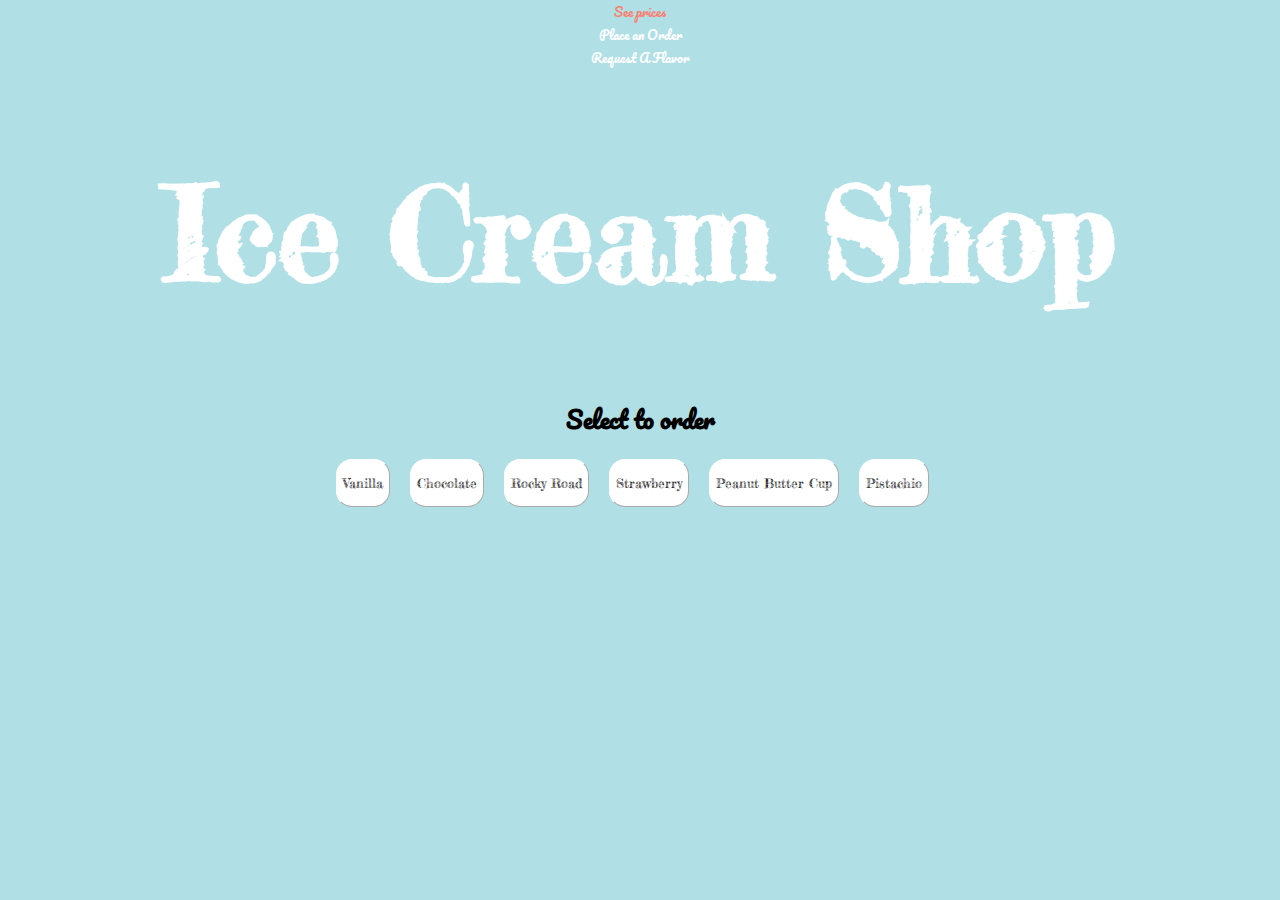
==== index.html @ e847be37 "started order form" ====
<!DOCTYPE html>
<html lang="en">
<head>
    <meta charset="UTF-8">
    <meta http-equiv="X-UA-Compatible" content="IE=edge">
    <meta name="viewport" content="width=device-width, initial-scale=1.0">
    <title>Ice Cream</title>
    <link rel="preconnect" href="https://fonts.googleapis.com">
    <link rel="preconnect" href="https://fonts.googleapis.com">
    <link rel="preconnect" href="https://fonts.gstatic.com" crossorigin>
    <link href="https://fonts.googleapis.com/css2?family=Fredericka+the+Great&family=Pacifico&display=swap" rel="stylesheet">
    <link rel="stylesheet" type="text/css" href="styles.css"/>
    <script src="script.js" defer></script>
    

</head>
<body>
    <nav class="nav-home">
        <a href="table.html" class="link-table">See prices</a>
        <a href="orderform.html" class="link-order">Place an Order</a>
        <a href="flavorform.html" class="link-flavor-form">Request A Flavor</a>
    </nav>
    <h1 class="page-heading">Ice Cream Shop</h1>
    <h2>Select to order</h2>
    <main class = "main">
        <button class: "vanilla">Vanilla</button>
        <button class: "chocolate">Chocolate</button>
        <button class: "rockyRoad">Rocky Road</button>
        <button class: "strawberry">Strawberry</button>
        <button class: "pbcup">Peanut Butter Cup</button>
        <button class: "pistachio">Pistachio</button>
    </main>

    
</body>
</html>
---- styles.css ----
body {
  background-color: powderblue;
  margin: auto;
  text-align: center;
}

.nav-home {
  display: flex;
  flex-direction: column;
  justify-content: space-around;
  font-family: "Pacifico", cursive;
  font-size: smaller;
}

.link-table,
.link-order,
.link-flavor-form,
.link-arrow {
  text-decoration: none;
  color: white;
}

.link-arrow {
  font-size: 5rem;
}

a:hover {
  color: salmon;
}

.page-heading {
  font-size: 8rem;
  font-family: "Fredericka the Great";
}

body > h2 {
  font-family: "Pacifico", cursive;
}

button {
  background-color: white;
  font-family: "Fredericka the Great", cursive;
  height: 3rem;
  margin-bottom: 2rem;
  margin-right: 1rem;
  border-color: white;
  border-width: 0.1rem;
  border-radius: 1rem;
}

button:hover {
  background-color: salmon;
  color: black;
  font-size: 1rem;
  opacity: 0.9;
  cursor: grab;
  height: 3.1rem;
}

body > h1 {
  font-family: "Fredericka the Great";
  font-size: 7rem;
  color: white;
  margin-left: auto;
}

table {
  margin: auto;
  margin-top: 10vh;
}

table > thead {
  font-size: 2rem;
  color: black;
  font-family: "Pacifico", cursive;
}

th {
  width: 15vw;
}

table > tbody {
  font-family: "Pacifico";
  color: rgb(237, 248, 252);
  background-color: salmon;
}

td {
  border-radius: 5rem;
}

footer {
  margin-top: 40vh;
  color: white;
}

form {
  margin: auto;
  display: flex;
  flex-direction: column;
  justify-content: space-around;
  align-items: center;
  row-gap: 1rem;
  /* border: solid black; */
  max-width: 25vw;
  padding: 3rem;
}

::placeholder {
  color: rgb(247, 132, 119);
  text-align: center;
  font-size: smaller;
}

.flavor-form-name,
.flavor-form-flavor,
.form-first-name,
.form-last-name,
.form-email,
.form-order-flavor {
  font-family: "Pacifico";
}

#name,
#flavor-request,
#first-name,
#last-name,
#email,
#order-flavor,
#small,
#medium,
#large {
  color: salmon;
  border-radius: 0.25rem;
  border: white;
}

.form-size {
  font-family: Pacifico;
  font-size: larger;
}
.form-button {
  margin: auto;
}
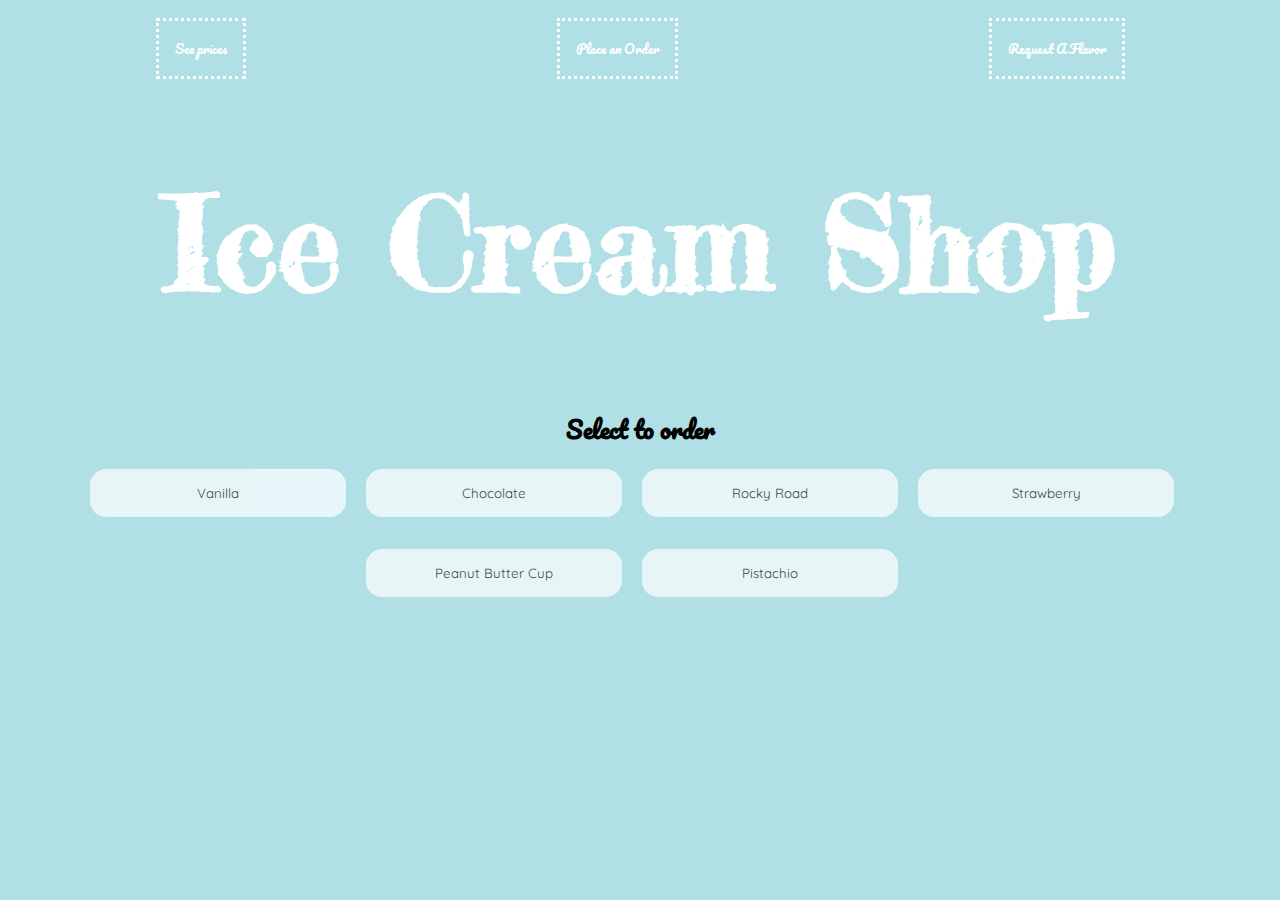
==== commit 4d57bf07: "fixed fonts, changed radio styles" ====
--- a/index.html
+++ b/index.html
@@ -5,10 +5,11 @@
     <meta http-equiv="X-UA-Compatible" content="IE=edge">
     <meta name="viewport" content="width=device-width, initial-scale=1.0">
     <title>Ice Cream</title>
-    <link rel="preconnect" href="https://fonts.googleapis.com">
+
     <link rel="preconnect" href="https://fonts.googleapis.com">
     <link rel="preconnect" href="https://fonts.gstatic.com" crossorigin>
-    <link href="https://fonts.googleapis.com/css2?family=Fredericka+the+Great&family=Pacifico&display=swap" rel="stylesheet">
+    <link href="https://fonts.googleapis.com/css2?family=Fredericka+the+Great&family=Pacifico&family=Quicksand:wght@300&display=swap" rel="stylesheet">
+
     <link rel="stylesheet" type="text/css" href="styles.css"/>
     <script src="script.js" defer></script>
     
--- a/styles.css
+++ b/styles.css
@@ -6,7 +6,8 @@
 
 .nav-home {
   display: flex;
-  flex-direction: column;
+  margin-top: 2vh;
+
   justify-content: space-around;
   font-family: "Pacifico", cursive;
   font-size: smaller;
@@ -18,6 +19,8 @@
 .link-arrow {
   text-decoration: none;
   color: white;
+  border: dotted white;
+  padding: 1rem;
 }
 
 .link-arrow {
@@ -26,6 +29,7 @@
 
 a:hover {
   color: salmon;
+  background-color: white;
 }
 
 .page-heading {
@@ -39,22 +43,20 @@
 
 button {
   background-color: white;
-  font-family: "Fredericka the Great", cursive;
+  opacity: 70%;
+  font-family: "Quicksand", sans-serif;
   height: 3rem;
   margin-bottom: 2rem;
   margin-right: 1rem;
-  border-color: white;
-  border-width: 0.1rem;
+  border: none;
   border-radius: 1rem;
+  width: 20vw;
 }
 
 button:hover {
-  background-color: salmon;
-  color: black;
-  font-size: 1rem;
-  opacity: 0.9;
+  color: salmon;
+  opacity: 0.98;
   cursor: grab;
-  height: 3.1rem;
 }
 
 body > h1 {
@@ -136,9 +138,27 @@
 }
 
 .form-size {
-  font-family: Pacifico;
-  font-size: larger;
+  display: grid;
+  grid-template-columns: 1em auto;
+  gap: 0.5em;
+  margin-bottom: 2vh;
 }
+
+#size {
+  color: black;
+  font-family: pacifico;
+  font-size: 1rem;
+  margin-bottom: -1vh;
+}
+
 .form-button {
   margin: auto;
 }
+
+.label-small,
+.label-medium,
+.label-large {
+  color: white;
+  font-family: "Quicksand", sans-serif;
+  font-size: small;
+}
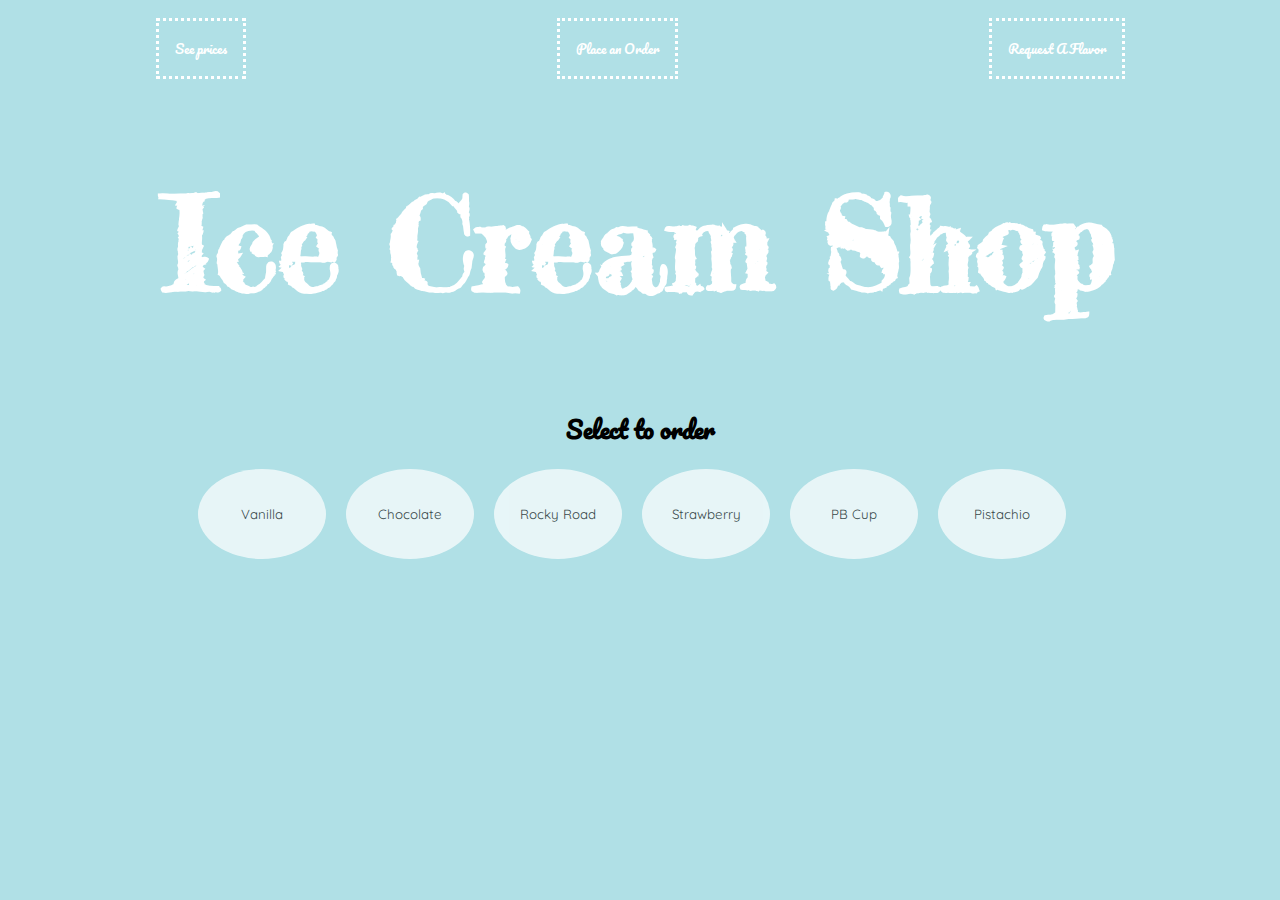
==== commit 11d4500e: "main buttons" ====
--- a/index.html
+++ b/index.html
@@ -28,7 +28,7 @@
         <button class: "chocolate">Chocolate</button>
         <button class: "rockyRoad">Rocky Road</button>
         <button class: "strawberry">Strawberry</button>
-        <button class: "pbcup">Peanut Butter Cup</button>
+        <button class: "pbcup">PB Cup</button>
         <button class: "pistachio">Pistachio</button>
     </main>
 
--- a/styles.css
+++ b/styles.css
@@ -15,21 +15,30 @@
 
 .link-table,
 .link-order,
-.link-flavor-form,
-.link-arrow {
+.link-flavor-form {
   text-decoration: none;
   color: white;
   border: dotted white;
   padding: 1rem;
 }
 
-.link-arrow {
-  font-size: 5rem;
+.link-table:hover,
+.link-order:hover,
+.link-flavor-form:hover {
+  color: salmon;
+  background-color: white;
 }
 
-a:hover {
+.link-arrow {
+  text-decoration: none;
+  color: white;
+  font-size: 5rem;
+  background-color: none;
+  border: none;
+}
+
+.link-arrow:hover {
   color: salmon;
-  background-color: white;
 }
 
 .page-heading {
@@ -57,6 +66,16 @@
   color: salmon;
   opacity: 0.98;
   cursor: grab;
+}
+
+.main button {
+  width: 10vw;
+  height: 10vh;
+  border-radius: 50%;
+}
+
+.main button:hover {
+  font-size: 1rem;
 }
 
 body > h1 {
@@ -92,8 +111,9 @@
 }
 
 footer {
-  margin-top: 40vh;
+  margin-top: 30vh;
   color: white;
+  font-family: "Quicksand", sans-serif;
 }
 
 form {
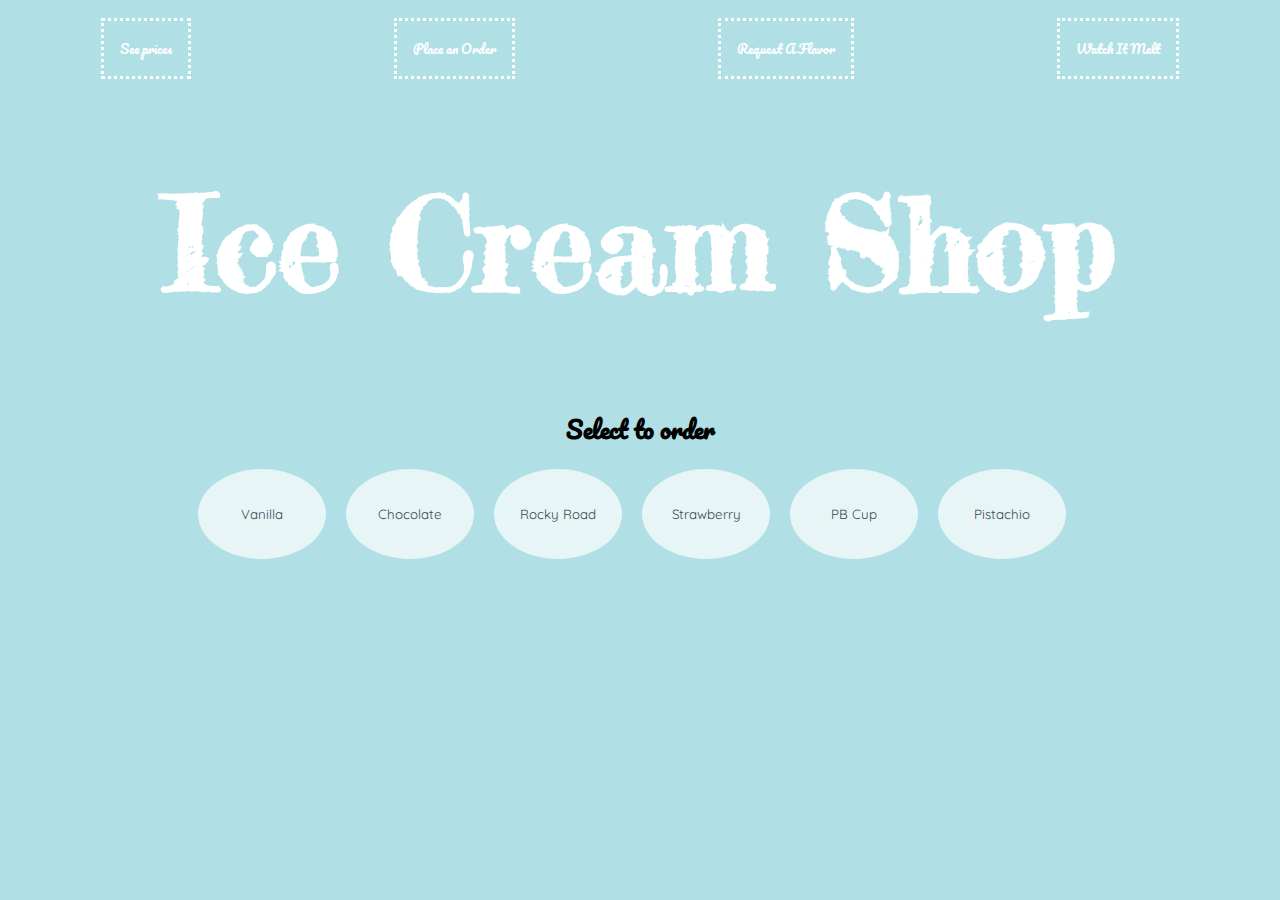
==== commit 473735e4: "started shapes" ====
--- a/index.html
+++ b/index.html
@@ -20,6 +20,7 @@
         <a href="table.html" class="link-table">See prices</a>
         <a href="orderform.html" class="link-order">Place an Order</a>
         <a href="flavorform.html" class="link-flavor-form">Request A Flavor</a>
+        <a href="icecream.html" class="link-icecreamshape">Watch It Melt</a>
     </nav>
     <h1 class="page-heading">Ice Cream Shop</h1>
     <h2>Select to order</h2>
--- a/styles.css
+++ b/styles.css
@@ -7,7 +7,6 @@
 .nav-home {
   display: flex;
   margin-top: 2vh;
-
   justify-content: space-around;
   font-family: "Pacifico", cursive;
   font-size: smaller;
@@ -15,6 +14,7 @@
 
 .link-table,
 .link-order,
+.link-icecreamshape,
 .link-flavor-form {
   text-decoration: none;
   color: white;
@@ -24,6 +24,7 @@
 
 .link-table:hover,
 .link-order:hover,
+.link-icecreamshape:hover,
 .link-flavor-form:hover {
   color: salmon;
   background-color: white;
@@ -182,3 +183,38 @@
   font-family: "Quicksand", sans-serif;
   font-size: small;
 }
+
+::selection {
+  background-color: rgb(255, 157, 219);
+}
+
+/* shapes fun:  */
+
+.shapemain {
+  background-color: green;
+  display: flex;
+  justify-content: center;
+}
+
+.circle {
+  height: 20rem;
+  width: 20rem;
+  margin-top: 5%;
+  margin-bottom: 50%;
+  background-color: white;
+  border-radius: 50%;
+}
+
+.circle:hover {
+  background-color: pink;
+  transition: 3s;
+}
+
+/* .cone {
+  width: 15rem;
+  height: 15rem;
+  border-left: 50px solid transparent;
+  border-right: 50px solid transparent;
+  border-top: 100px solid red;
+  background-color: white;
+} */
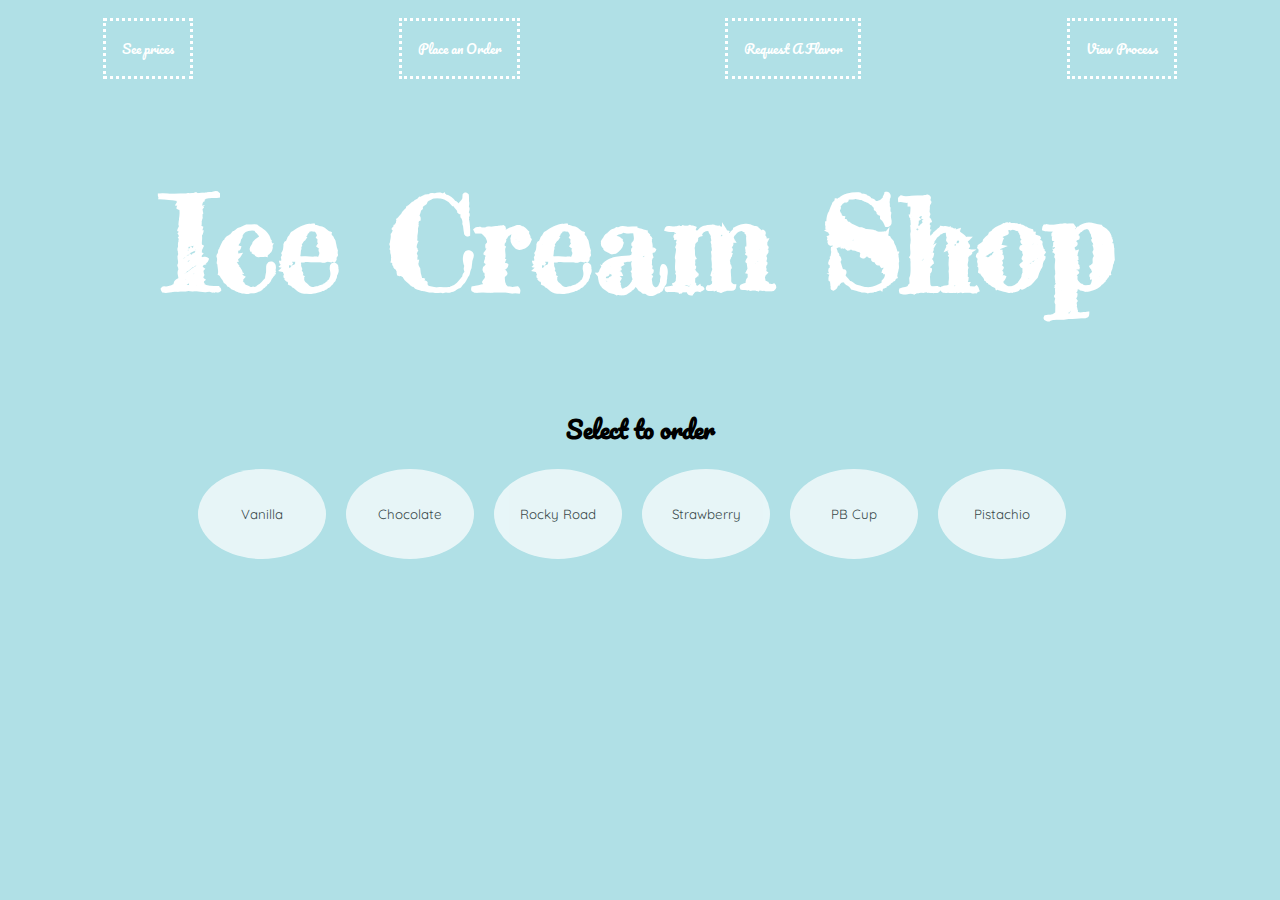
==== commit 4ba3e52d: "fixed cone" ====
--- a/index.html
+++ b/index.html
@@ -20,7 +20,7 @@
         <a href="table.html" class="link-table">See prices</a>
         <a href="orderform.html" class="link-order">Place an Order</a>
         <a href="flavorform.html" class="link-flavor-form">Request A Flavor</a>
-        <a href="icecream.html" class="link-icecreamshape">Watch It Melt</a>
+        <a href="icecream.html" class="link-icecreamshape">View Process</a>
     </nav>
     <h1 class="page-heading">Ice Cream Shop</h1>
     <h2>Select to order</h2>
--- a/styles.css
+++ b/styles.css
@@ -191,30 +191,41 @@
 /* shapes fun:  */
 
 .shapemain {
-  background-color: green;
+  /* background-color: green; */
   display: flex;
-  justify-content: center;
+  flex-direction: column;
+  /* justify-content: center; */
+  align-items: center;
 }
 
 .circle {
   height: 20rem;
   width: 20rem;
   margin-top: 5%;
-  margin-bottom: 50%;
+  margin-bottom: 10%;
   background-color: white;
   border-radius: 50%;
 }
 
 .circle:hover {
-  background-color: pink;
+  /* background-color: pink; */
   transition: 3s;
-}
-
-/* .cone {
-  width: 15rem;
-  height: 15rem;
+  margin-top: 15%;
+  margin-bottom: 0;
+
+  /* margin-bottom: 20%; */
+  /* border-top-left-radius: 90%;
+  border-top-right-radius: 90%;
+  border-bottom-left-radius: 100%;
+  border-bottom-right-radius: 100%; */
+}
+
+.cone {
+  height: 0;
+  width: 0;
   border-left: 50px solid transparent;
   border-right: 50px solid transparent;
-  border-top: 100px solid red;
-  background-color: white;
-} */
+  border-bottom: 100px solid #f3d407;
+
+  transform: scale(3) rotate(180deg) translateY(-1rem);
+}
